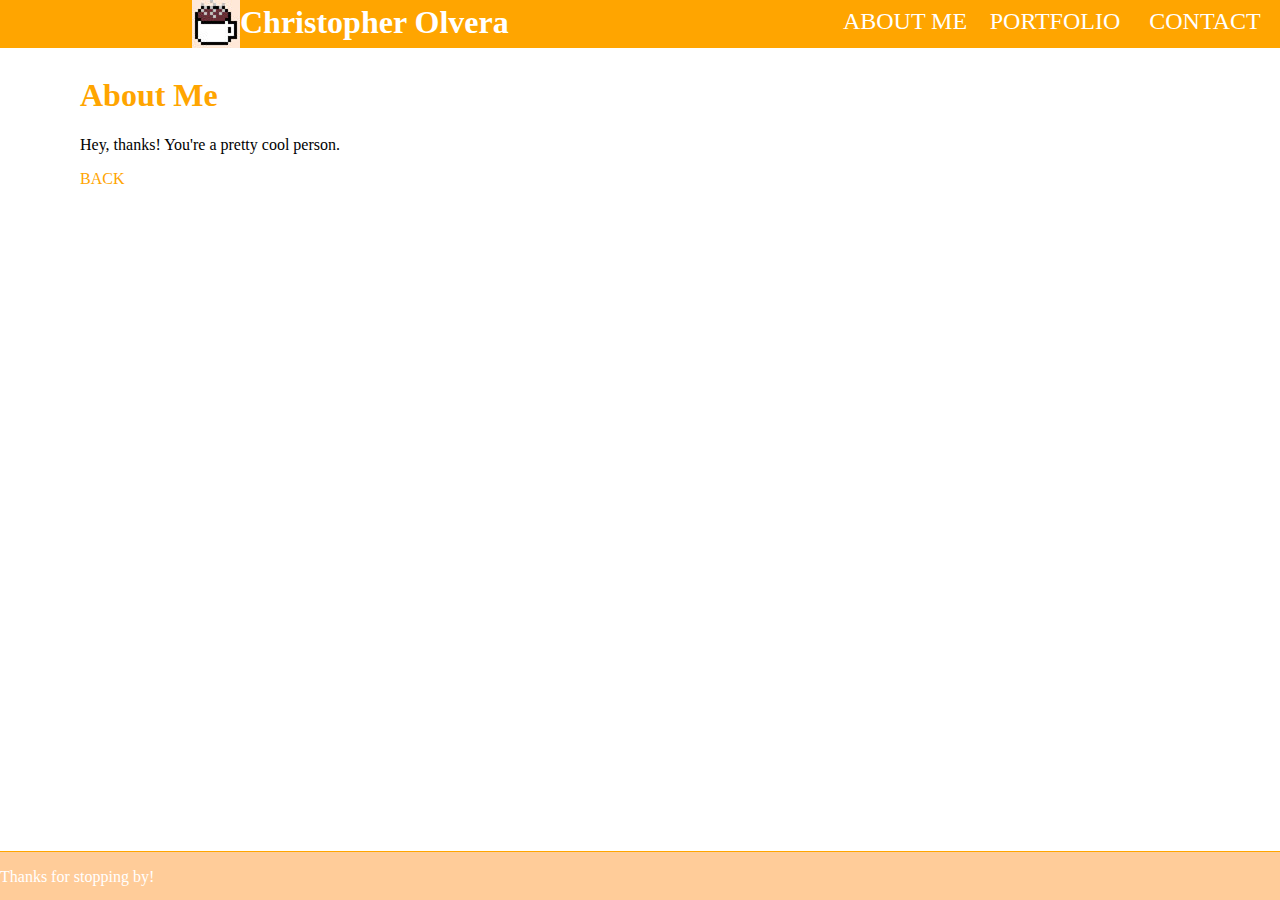
==== aboutme.html @ 6908791f "Update aboutme.html" ====
<!DOCTYPE html>

<head>
	<title>About Me</title>
  	<link type="text/css" rel="stylesheet" href="stylesheets.css"/>
	<link rel="shortcut icon" href="img/favicon.ico" type="image/x-icon" />
	
	<div class="headerbox"></div>
	<h1 id="logo">
		<a class="nofade" href="https://coffeeitem.github.io">
			<img src="img/coffeeitem.jpg"/> 
		</a>
	</h1>
	<div class="header">
		<h1 id="headertitle">
			<a class="nofade" href="https://coffeeitem.github.io">Christopher Olvera</a>
		</h1>
		<div class="list">
			<ul>
				<li><a href="https://coffeeitem.github.io/aboutme" class="options">ABOUT ME</a></li>
				<li><a href="https://coffeeitem.github.io/portfolio" class="options">PORTFOLIO</a></li>
				<li><a href="https://coffeeitem.github.io/contact" class="options">CONTACT</a></li>
			</ul>
		</div>
	</div>

</head>

<body>
	<div class="body">
 		<h1>About Me</h1>
 		<p>Hey, thanks! You're a pretty cool person.</p>
 	   	<a href="https://coffeeitem.github.io/">BACK</a>
	</div>
</body>


<footer>
	<div class="footer">
		<p>Thanks for stopping by!</p>
	</div>
</footer>
---- stylesheets.css ----
* {
  font-family: Verdana;
}

.header a:link {
  text-decoration: none;
  color: white;
  font-family: Lucida Sans Unicode;
}

.header a:visited {
  color: white;
}

.header a:not(.nofade):hover {
  color: white;
  background-color: #FFCC99;
}

.headerbox {
  width: 100%;
  height: 48px;
  background-color: orange;
  vertical-align: middle;
  position: fixed;
  z-index: -1;
  margin: -8px 0px 0px -8px;
}

#logo {
  float: left;
  display: inline-block;
  margin: -8px 0px 0px 0px;
  z-index: 51;
  position: fixed;
  color: #FFFFFF;
  font-family: Lucida Sans Unicode;
  left: 15%;
  font-size: 32px;
}

.options {
  text-align: center;
  vertical-align: middle;
  height: 32px;
  width: 150px;
  font-size: 24px;
  padding: 8px 0px 8px 0px;
  border: 0px orange solid;
  background-color:orange;
  margin: -8px 0px 0px 0px;
  color: #FFFFFF;
  display: inline-block;
  clear: left;
} {
  background-color: #FFCC99;
  position: fixed;
  left: 0;
  bottom: 0;
  height: 48px;
  width: 100%;
  overflow:hidden;
  color: white;
  border-top: 1px orange solid;
}

h1:not(#headertitle) {
  color:orange;
  font-family: Lucida Sans Unicode;
}

h3 {
  color:orange;
  font-family:Lucida Sans Unicode;
}

.body {
  clear: both;
  display: block;
  position:absolute;
  z-index: -1;
  margin-top: 48px;
  margin-bottom: 48px;
  margin-right: 72px;
  margin-left: 72px;
}


.list {
  display: inline-block;
  text-align: right;
  clear: both;
  position:fixed;
  top: -8px;
  right: 0%;
}

footer {  
  background-color: #FFCC99;
  position: fixed;
  left: 0;
  bottom: 0;
  height: 48px;
  width: 100%;
  overflow:hidden;
  color: white;
  border-top:
  1px orange solid;
}

ul {
  list-style-type: none;
  float:right;
}

li {
  float: left;
}
#headertitle {
  float:left;
  position:fixed;
  font-size: 32px;
  color: #FFFFFF;
  top:0%;
  left:15%;
  margin:4px 0px 0px 48px;
}

body a:link {
  text-decoration: none;
  color: orange;
  font-family: Lucida Sans Unicode;
}

body a:visited {
  color: orange;
}

body a:not(.nofade):hover {
  color: orange;
  background-color: #FFCC99;
}
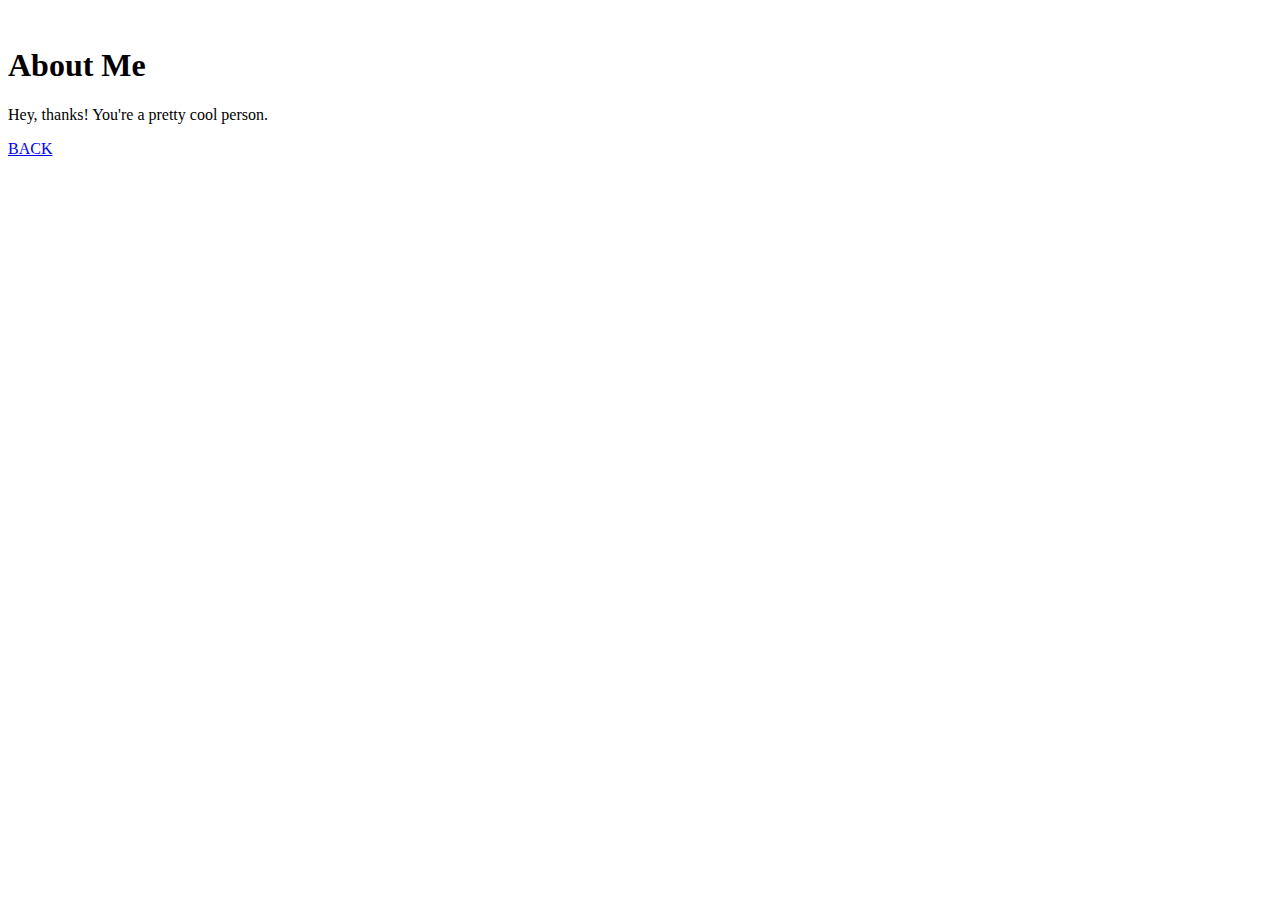
==== commit eb2e5214: "Update aboutme.html" ====
--- a/aboutme.html
+++ b/aboutme.html
@@ -1,42 +1,16 @@
 <!DOCTYPE html>
 
 <head>
-	<title>About Me</title>
-  	<link type="text/css" rel="stylesheet" href="stylesheets.css"/>
-	<link rel="shortcut icon" href="img/favicon.ico" type="image/x-icon" />
-	
-	<div class="headerbox"></div>
-	<h1 id="logo">
-		<a class="nofade" href="https://coffeeitem.github.io">
-			<img src="img/coffeeitem.jpg"/> 
-		</a>
-	</h1>
-	<div class="header">
-		<h1 id="headertitle">
-			<a class="nofade" href="https://coffeeitem.github.io">Christopher Olvera</a>
-		</h1>
-		<div class="list">
-			<ul>
-				<li><a href="https://coffeeitem.github.io/aboutme" class="options">ABOUT ME</a></li>
-				<li><a href="https://coffeeitem.github.io/portfolio" class="options">PORTFOLIO</a></li>
-				<li><a href="https://coffeeitem.github.io/contact" class="options">CONTACT</a></li>
-			</ul>
-		</div>
-	</div>
-
+	<script src="https://ajax.googleapis.com/ajax/libs/jquery/2.2.2/jquery.min.js"></script> 
+	<script src="https://coffeeitem.github.io/universal.js"></script>
+	<title>About Me | Christopher Olvera</title>
+	<p id="signal"></p>
 </head>
 
 <body>
 	<div class="body">
  		<h1>About Me</h1>
  		<p>Hey, thanks! You're a pretty cool person.</p>
- 	   	<a href="https://coffeeitem.github.io/">BACK</a>
+ 	   	<a class="nofade" href="https://coffeeitem.github.io/">BACK</a>
 	</div>
 </body>
-
-
-<footer>
-	<div class="footer">
-		<p>Thanks for stopping by!</p>
-	</div>
-</footer>
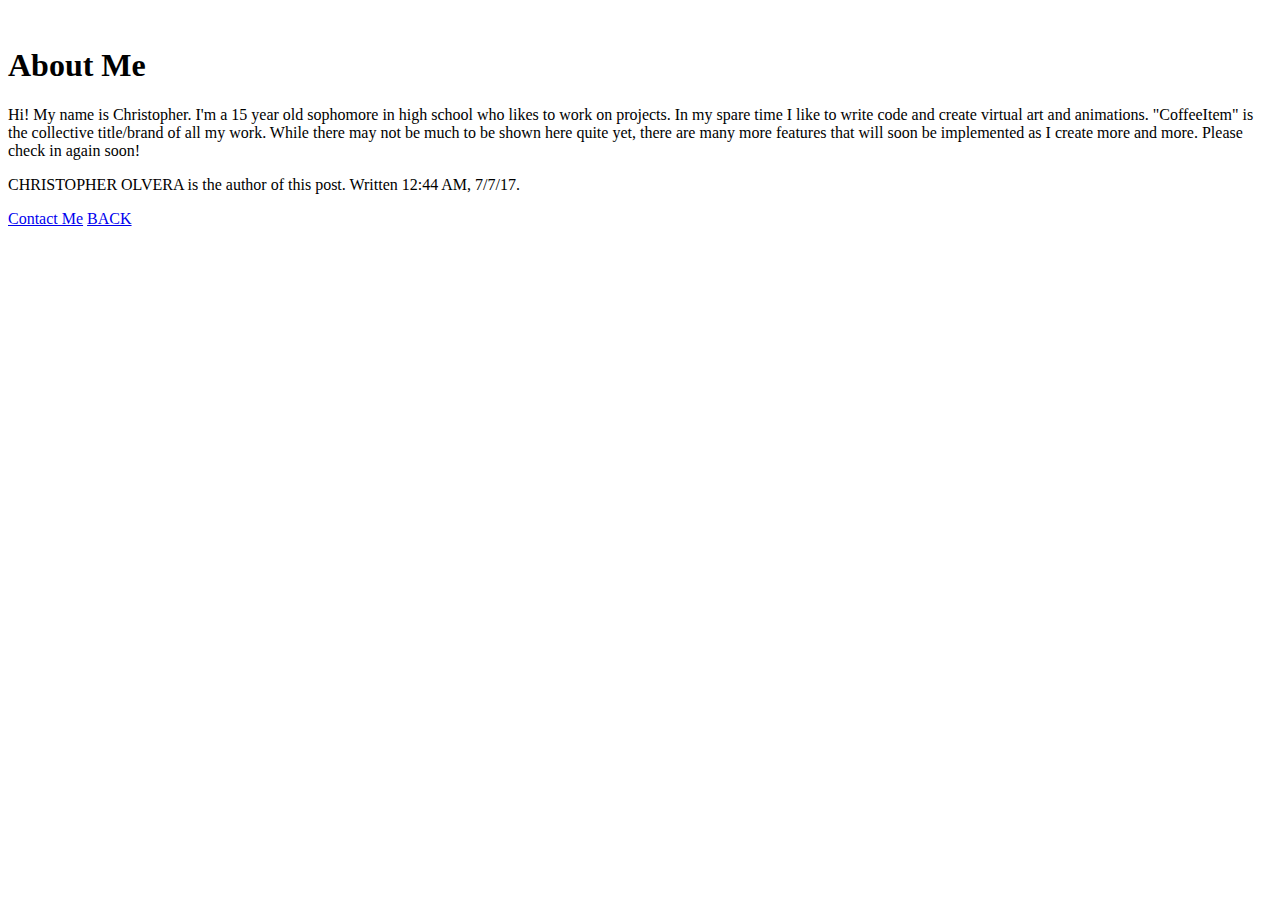
==== commit 77a4975c: "Update aboutme.html" ====
--- a/aboutme.html
+++ b/aboutme.html
@@ -10,7 +10,11 @@
 <body>
 	<div class="body">
  		<h1>About Me</h1>
- 		<p>Hey, thanks! You're a pretty cool person.</p>
+ 		<p>Hi! My name is Christopher. I'm a 15 year old sophomore in high school who likes to work on projects. In my spare time I like to write code and create virtual art and animations. "CoffeeItem" is the collective title/brand of all my work. While there may not be much to be shown here quite yet, there are many more features that will soon be implemented as I create more and more. Please check in again soon!</p>
+		<p></p>
+		<p class="official">CHRISTOPHER OLVERA is the author of this post. Written 12:44 AM, 7/7/17.</p>
+		<p></p>
+		<a class="nofade" href="https://coffeeitem.github.io/contact">Contact Me</a>
  	   	<a class="nofade" href="https://coffeeitem.github.io/">BACK</a>
 	</div>
 </body>
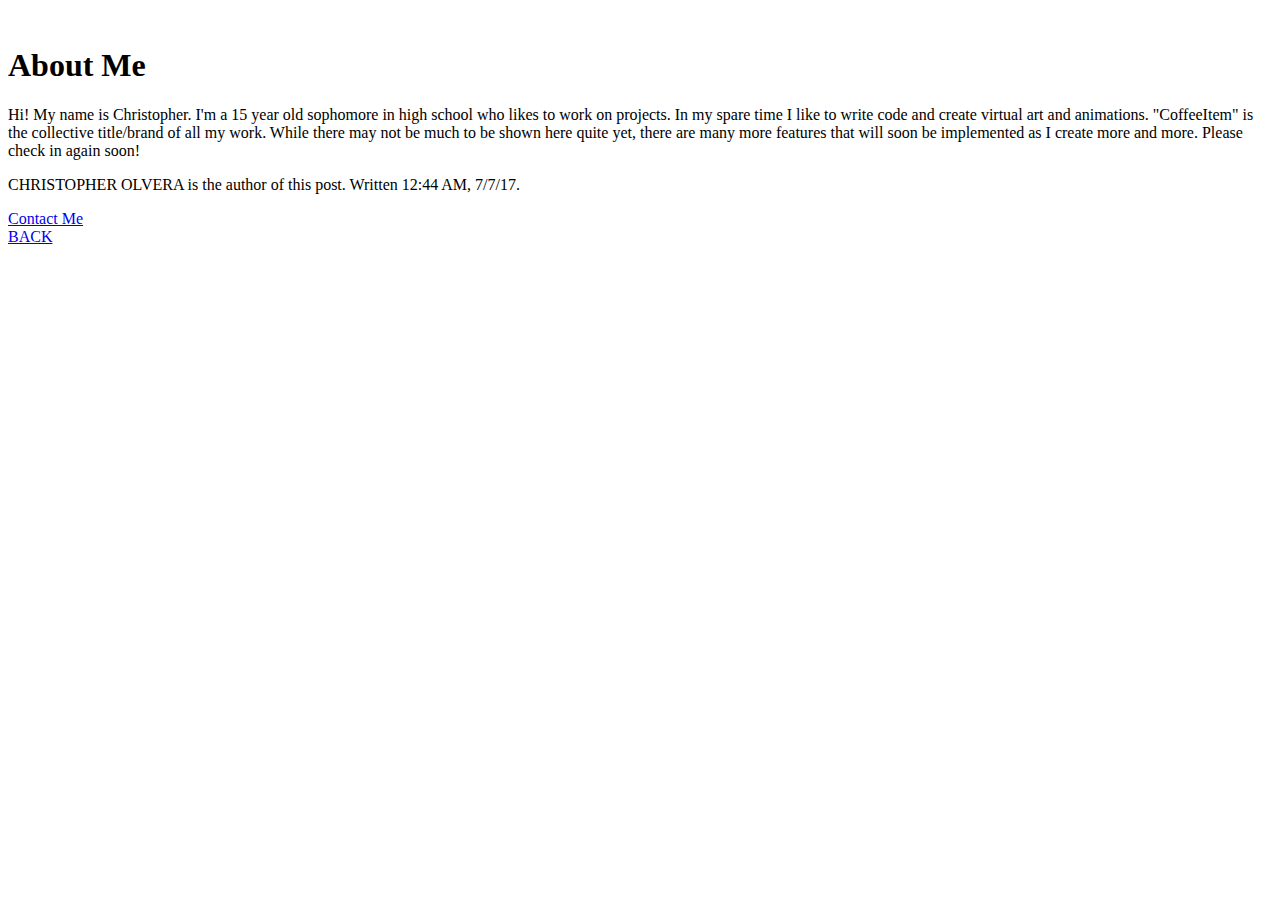
==== commit 49609624: "Update aboutme.html" ====
--- a/aboutme.html
+++ b/aboutme.html
@@ -14,7 +14,7 @@
 		<p></p>
 		<p class="official">CHRISTOPHER OLVERA is the author of this post. Written 12:44 AM, 7/7/17.</p>
 		<p></p>
-		<a class="nofade" href="https://coffeeitem.github.io/contact">Contact Me</a>
+		<a class="nofade" href="https://coffeeitem.github.io/contact">Contact Me</a> <br>
  	   	<a class="nofade" href="https://coffeeitem.github.io/">BACK</a>
 	</div>
 </body>
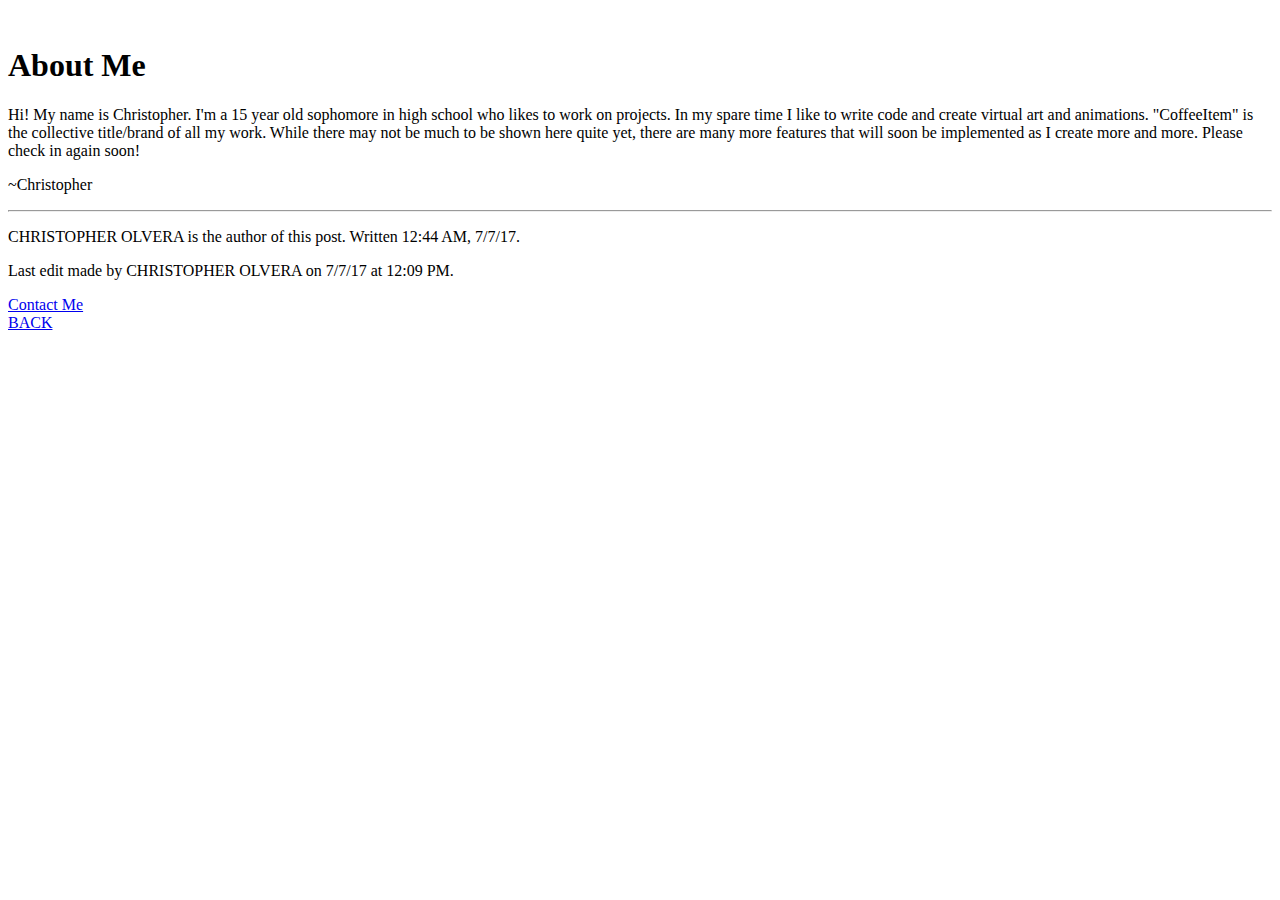
==== commit bf88095f: "Update aboutme.html" ====
--- a/aboutme.html
+++ b/aboutme.html
@@ -11,9 +11,12 @@
 	<div class="body">
  		<h1>About Me</h1>
  		<p>Hi! My name is Christopher. I'm a 15 year old sophomore in high school who likes to work on projects. In my spare time I like to write code and create virtual art and animations. "CoffeeItem" is the collective title/brand of all my work. While there may not be much to be shown here quite yet, there are many more features that will soon be implemented as I create more and more. Please check in again soon!</p>
+		<p>~Christopher</p>
+		<hr>
+		<p class="official">CHRISTOPHER OLVERA is the author of this post. Written 12:44 AM, 7/7/17.</p>
+		<p class="official">Last edit made by CHRISTOPHER OLVERA on 7/7/17 at 12:09 PM.</p>
 		<p></p>
-		<p class="official">CHRISTOPHER OLVERA is the author of this post. Written 12:44 AM, 7/7/17.</p>
-		<p></p>
+		
 		<a class="nofade" href="https://coffeeitem.github.io/contact">Contact Me</a> <br>
  	   	<a class="nofade" href="https://coffeeitem.github.io/">BACK</a>
 	</div>
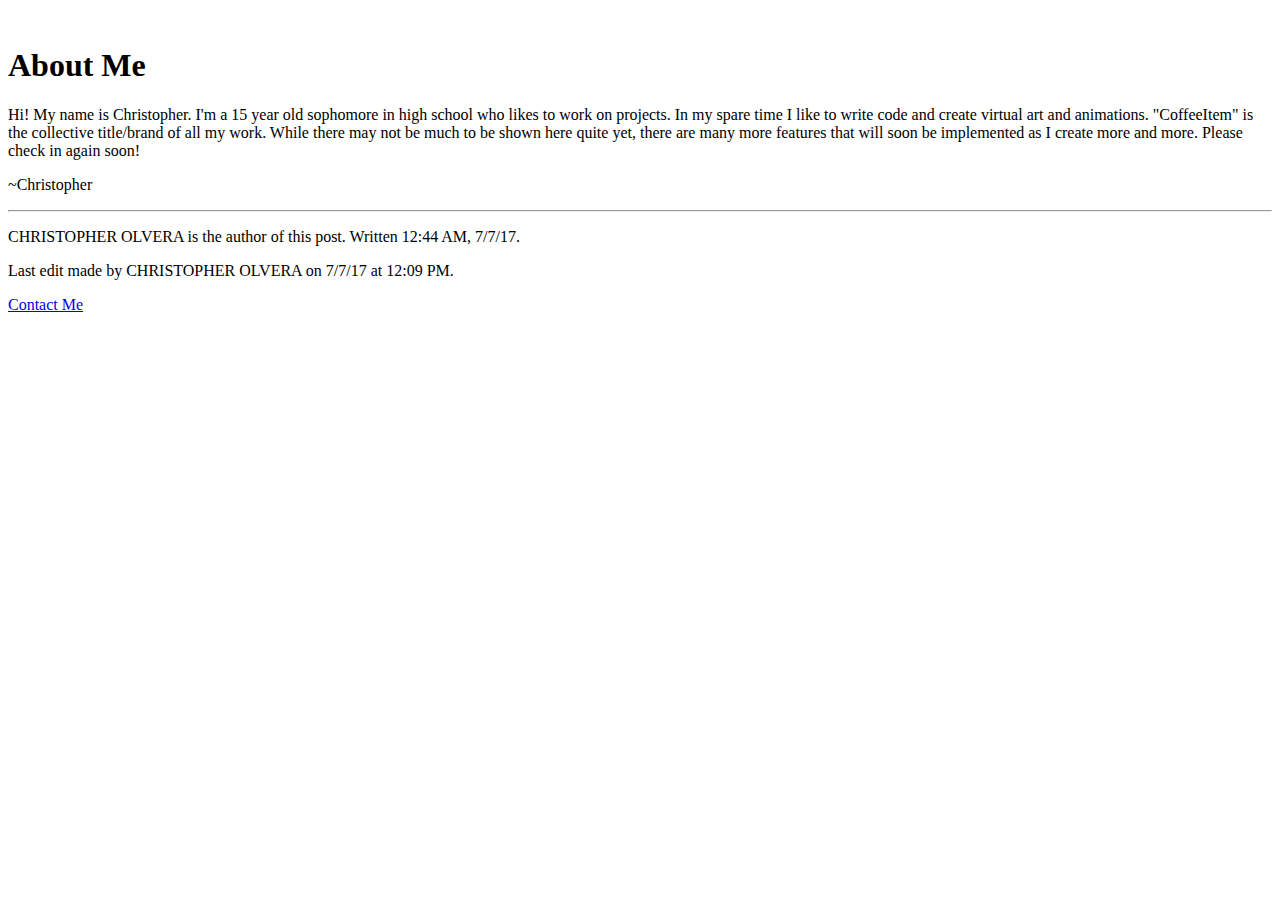
==== commit 3817fb96: "Update aboutme.html" ====
--- a/aboutme.html
+++ b/aboutme.html
@@ -18,6 +18,5 @@
 		<p></p>
 		
 		<a class="nofade" href="https://coffeeitem.github.io/contact">Contact Me</a> <br>
- 	   	<a class="nofade" href="https://coffeeitem.github.io/">BACK</a>
 	</div>
 </body>
